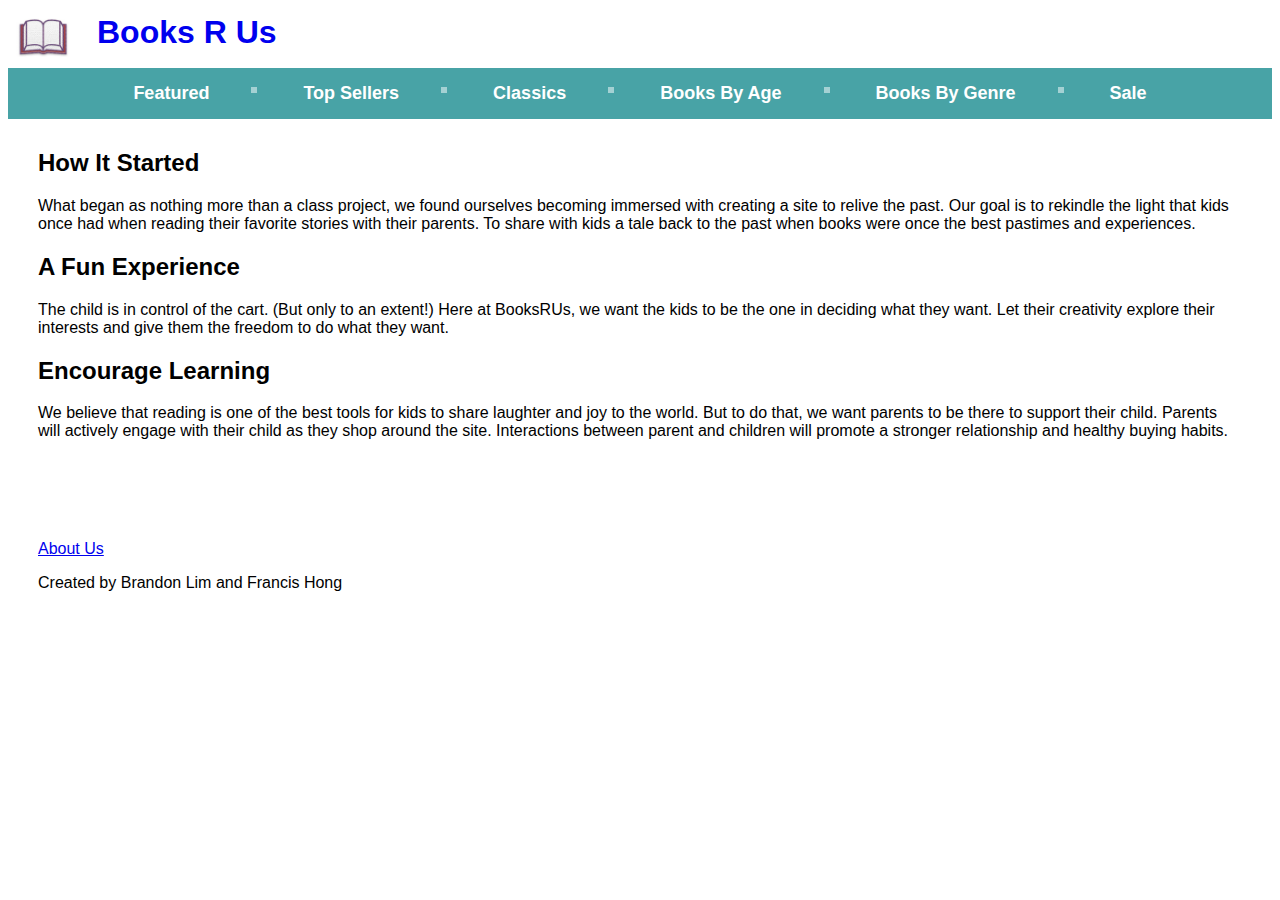
==== about.html @ 9088a027 "Added Page Structures and Home Button Implementation" ====
<!DOCTYPE html>

<!-- INDEX.HTML -->
<html lang="en-US">
<head>
	<title>Books R Us</title>
	<meta charset="UTF-8"/>
	<link rel="stylesheet" type="text/css" href="css/style.css"/>
</head>
<body>
	<div id="header">
    <a href="index.html"><img src="img/iconBook.jpg" alt="Books R Us Logo"/></a>
    <a href="index.html" class="homeLink"><h1>Books R Us</h1></a>
	</div>
	<div id="navBar">
		<ul>
			<li><a href="index.html">Featured</a></li>
			<li><a href="topSellers.html">Top Sellers</a></li>
			<li><a href="classics.html">Classics</a></li>
			<li><a href="booksByAge.html">Books By Age</a></li>
			<li><a href="booksByGenre.html">Books By Genre</a></li>
			<li><a href="sale.html">Sale</a></li>
		</ul>
	</div>
  <div class="mainContent">
    <h2>How It Started</h2>
    <p>
      What began as nothing more than a class project, we found ourselves becoming immersed with creating a site to relive the past. Our goal is to rekindle the light that kids once had when reading their favorite stories with their parents. To share with kids a tale back to the past when books were once the best pastimes and experiences.
    </p>
    <h2>A Fun Experience</h2>
    <p>
      The child is in control of the cart. (But only to an extent!) Here at BooksRUs, we want the kids to be the one in deciding what they want. Let their creativity explore their interests and give them the freedom to do what they want.
    </p>
    <h2>Encourage Learning</h2>
    <p>
      We believe that reading is one of the best tools for kids to share laughter and joy to the world. But to do that, we want parents to be there to support their child. Parents will actively engage with their child as they shop around the site. Interactions between parent and children will promote a stronger relationship and healthy buying habits.
    </p>
  </div>
</body>
<footer>
	<a href="about.html">About Us</a>
	<p>Created by Brandon Lim and Francis Hong</p>
</footer>
</html>
---- css/style.css ----
/*STYLE.CSS*/

.homeLink a:link,
a:visited,
a:hover,
a:active {
  color: #000000;
}



#header img {
  max-width: 60px;
  margin: 0 0 0 5px;
  padding: 0;
  vertical-align: top;
}

#header h1 {
  display: inline-block;
  margin: 5.5px 20px;
  vertical-align: top;
  font-family: "Comic Sans MS", cursive, sans-serif;
}

#navBar {
  background: #48a3a6;
  width: auto;
  text-align: center;
}

#navBar ul {
  list-style: none;
  margin: 0;
  padding: 0;
  display: block;
}

/*
#navBar ul::after {
  content: " ";
  display: block;
  font-size: 0;
  height: 0;
  clear: both;
  visibility: hidden;
}
*/

#navBar ul li {
  display: inline-block;
  padding: 0;
  margin: 0;
}

#navBar ul li a {
  color: #ffffff;
  text-decoration: none;
  display: block;
  padding: 15px 45px;
  font-family: "Comic Sans MS", cursive, sans-serif;
  font-weight: bold;
  font-size: 18px;
  position: relative;
  -webkit-transition: color .25s;
  -moz-transition: color .25s;
  -ms-transition: color .25s;
  -o-transition: color .25s;
  transition: color .25s;
}

/*#navBar ul li a:hover {
  color: #333333;
}*/

#navBar ul li a:hover::before {
  width: 100%;
}

#navBar ul li a::after {
  content: "";
  display: block;
  position: absolute;
  right: -3px;
  top: 19px;
  height: 6px;
  width: 6px;
  background: #ffffff;
  opacity: .5;
}

#navBar ul li a::before {
  content: "";
  display: block;
  position: absolute;
  left: 0;
  bottom: 0;
  height: 3px;
  width: 0;
  background: #333333;
  -webkit-transition: width .25s;
  -moz-transition: width .25s;
  -ms-transition: width .25s;
  -o-transition: width .25s;
  transition: width .25s;
}

#navBar ul li.last > a::after,
#navBar ul li:last-child > a::after {
  display: none;
}

/*#navBar ul li.active a {
  color: #333333;
}*/

#navBar ul li.active a::before {
  width: 100%;
}

.mainContent {
  padding: 10px 30px 0;
  font-family: "Comic Sans MS", cursive, sans-serif;
}

.mainContent h2 {
}

.mainContent p {
  text-size: 16px;
}

footer {
  font-family: "Comic Sans MS", cursive, sans-serif;
  margin: 100px 0 40px 0;
  padding: 0 30px;
}
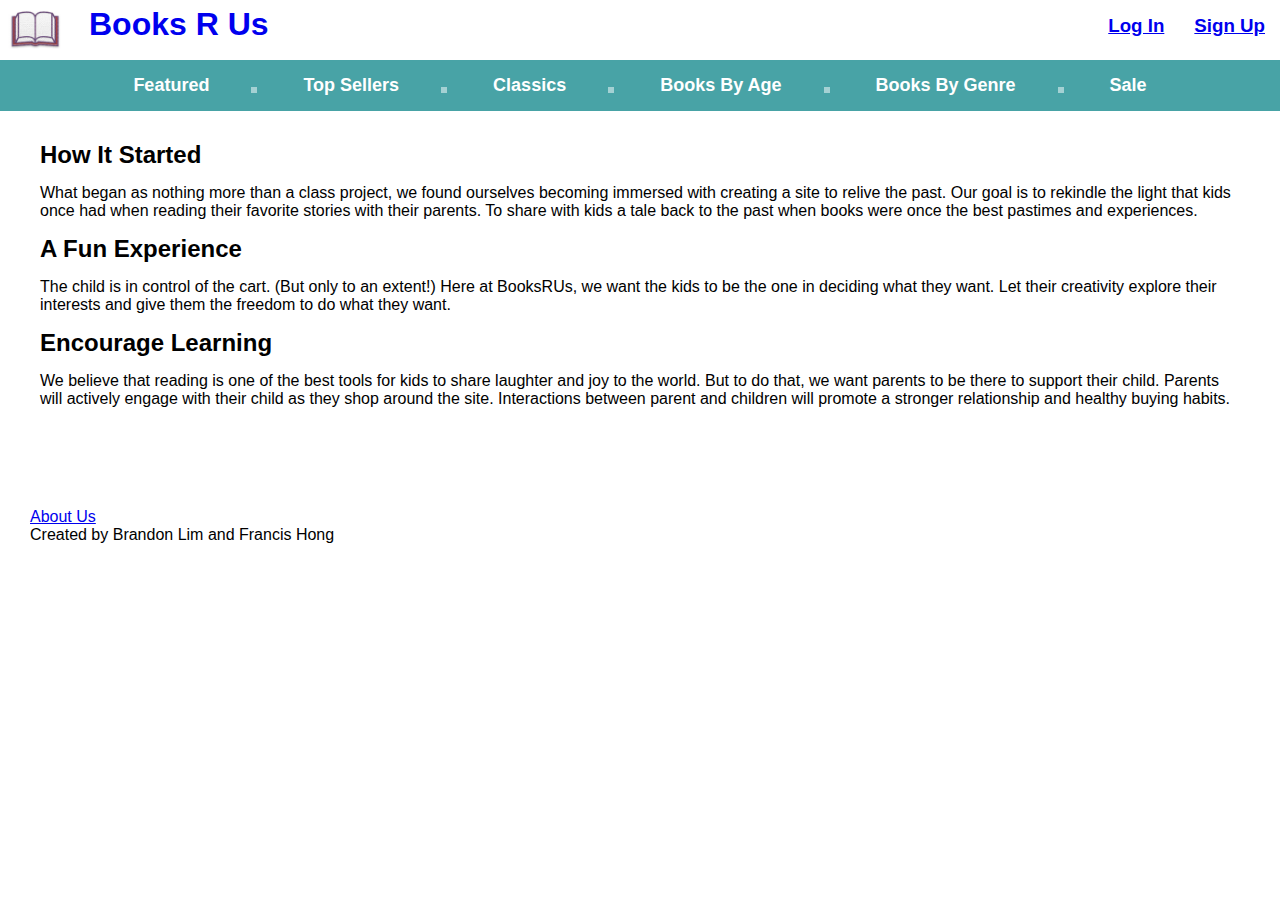
==== commit 9f4bc001: "Added Sign Up and Log In Button" ====
--- a/about.html
+++ b/about.html
@@ -8,9 +8,11 @@
 	<link rel="stylesheet" type="text/css" href="css/style.css"/>
 </head>
 <body>
-	<div id="header">
-    <a href="index.html"><img src="img/iconBook.jpg" alt="Books R Us Logo"/></a>
-    <a href="index.html" class="homeLink"><h1>Books R Us</h1></a>
+  <div id="header">
+		<a href="index.html"><img src="img/iconBook.jpg" alt="Books R Us Logo"/></a>
+		<a href="index.html" class="homeLink"><h1>Books R Us</h1></a>
+		<a href="signUp.html" class="signUp"><h3>Sign Up</h3></a>
+		<a href="logIn.html" class="logIn"><h3>Log In</h3></a>
 	</div>
 	<div id="navBar">
 		<ul>
@@ -36,9 +38,9 @@
       We believe that reading is one of the best tools for kids to share laughter and joy to the world. But to do that, we want parents to be there to support their child. Parents will actively engage with their child as they shop around the site. Interactions between parent and children will promote a stronger relationship and healthy buying habits.
     </p>
   </div>
-</body>
 <footer>
 	<a href="about.html">About Us</a>
 	<p>Created by Brandon Lim and Francis Hong</p>
 </footer>
+</body>
 </html>
--- a/css/style.css
+++ b/css/style.css
@@ -1,4 +1,9 @@
 /*STYLE.CSS*/
+
+* {
+  padding: 0;
+  margin: 0;
+}
 
 .homeLink a:link,
 a:visited,
@@ -7,7 +12,34 @@
   color: #000000;
 }
 
+.logIn a:link,
+a:visited,
+a:hover,
+a:active {
+  color: #000000;
+}
 
+.signUp a:link,
+a:visited,
+a:hover,
+a:active {
+  color: #000000;
+}
+
+.logIn,
+.signUp {
+  margin: 15px;
+  float: right;
+  font-family: "Comic Sans MS", cursive, sans-serif;
+}
+
+.inputPair * {
+  display: inline;
+}
+
+#submitButton {
+  margin: 20px 0 0 60px;
+}
 
 #header img {
   max-width: 60px;
@@ -82,7 +114,7 @@
   display: block;
   position: absolute;
   right: -3px;
-  top: 19px;
+  top: 27px;
   height: 6px;
   width: 6px;
   background: #ffffff;
@@ -118,8 +150,10 @@
   width: 100%;
 }
 
-.mainContent {
-  padding: 10px 30px 0;
+.mainContent,
+.mainContent * {
+  padding: 10px 20px 0;
+  margin: 5px 0;
   font-family: "Comic Sans MS", cursive, sans-serif;
 }
 
@@ -127,7 +161,7 @@
 }
 
 .mainContent p {
-  text-size: 16px;
+  font-size: 16px;
 }
 
 footer {
